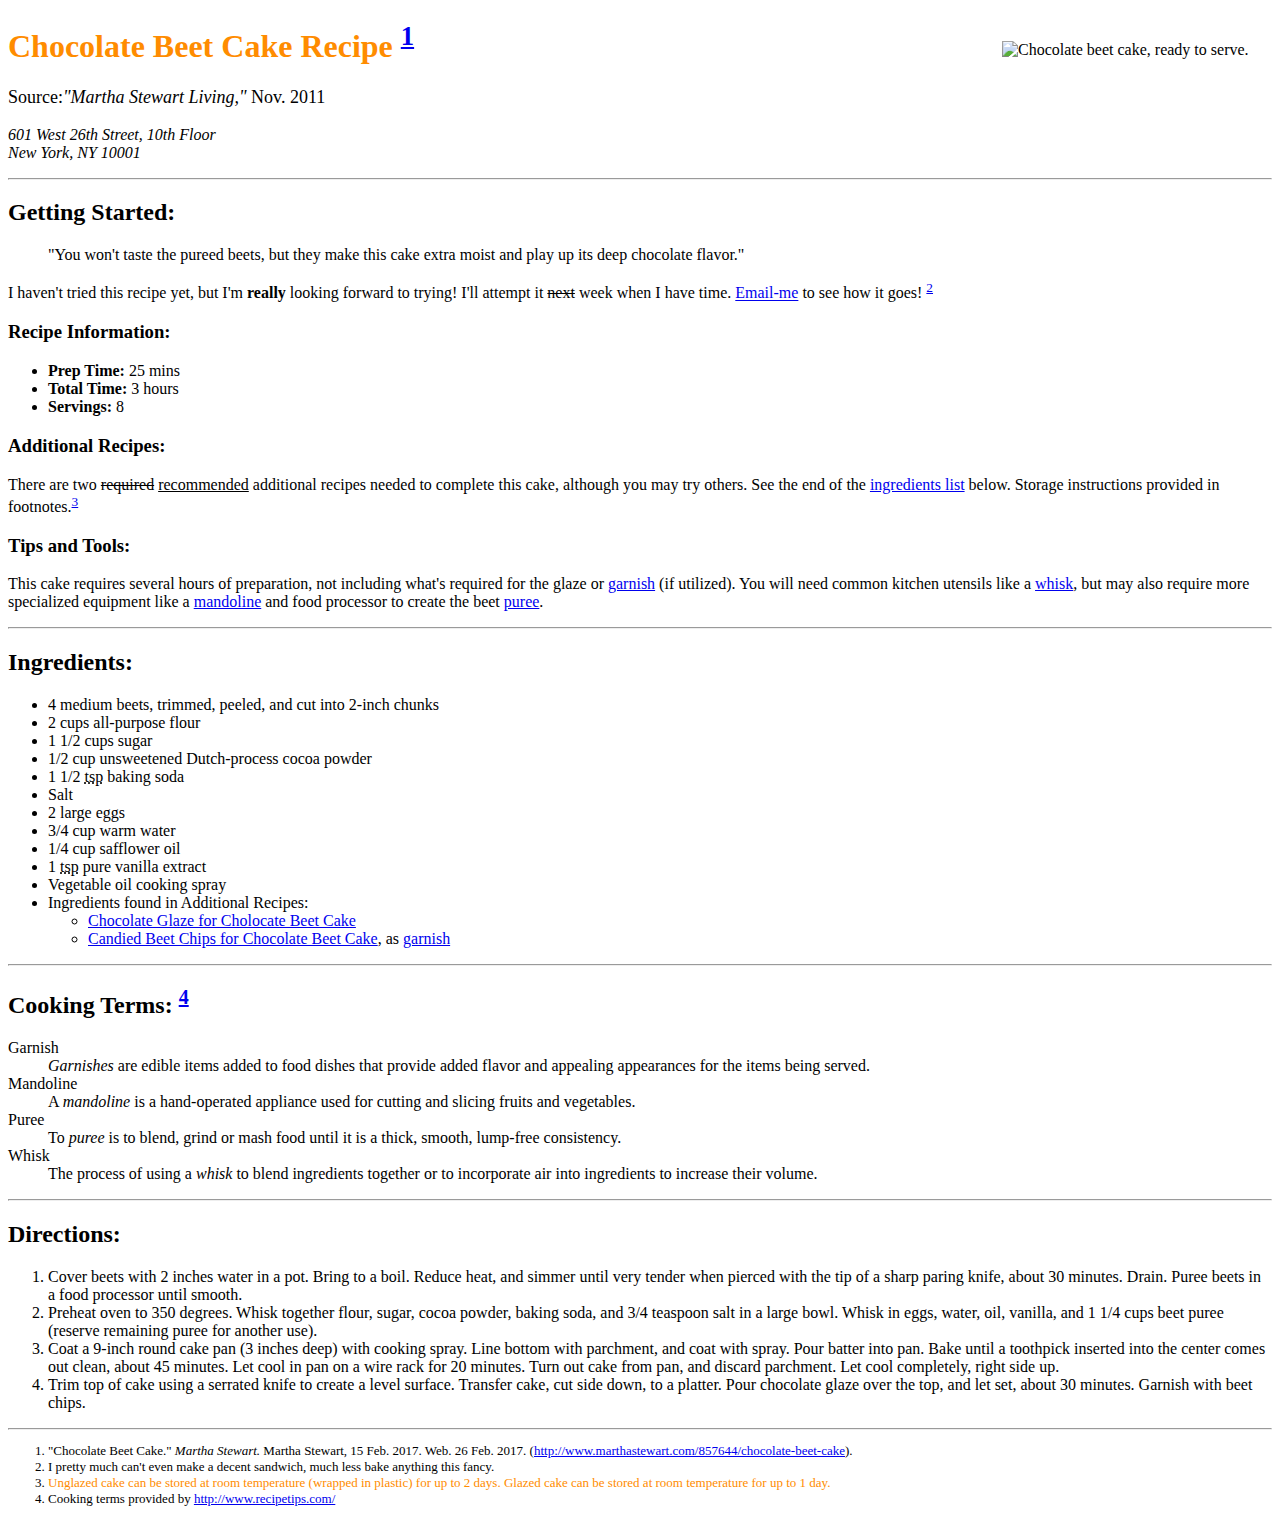
==== assignment-3/index.html @ b90e24d0 "Worked on assignment-3" ====
<!-- A3: Step 1 -->
<!DOCTYPE html>
<html>
    <head>
      <!-- A3: Step 2 -->
      <meta charset="UTF-8">
      <title>Index: Chocolate Beet Cake Recipe</title>
    </head>

    <body>
      <main>
        <!-- A3: Step 3 -->
        <img src="./images/beetcake.jpg" alt="Chocolate beet cake, ready to serve." style="width: 250px; float: right; margin: 20px">

        <h1 style="color:DarkOrange">Chocolate Beet Cake Recipe <sup><a href="#footnotes1">1</a></sup></h1>

        <!-- A3: Step 4 -->
        <p style="font-size:large">
          Source:<cite>"Martha Stewart Living,"</cite> Nov. 2011
          <address>
            601 West 26th Street, 10th Floor <br />
            New York, NY 10001 <br />

          </address>
        </p>


        <hr />


        <h2>Getting Started:</h2>
        <!-- A3: Step 5 -->
        <blockquote>
          "You won't taste the pureed beets, but they make this cake extra moist and play up its deep chocolate flavor."
        </blockquote>

        <!-- A3: Step 6 -->
        <p>I haven't tried this recipe yet, but I'm <strong>really</strong> looking forward to trying! I'll attempt it <s>next</s> week when I have time. <a href="mailto:justine.evans@umontana.edu">Email-me</a> to see how it goes! <sup><a href="#footnotes2">2</a></sup></p>

        <h3>Recipe Information:</h3>
          <ul>
            <!-- A3: Step 7 -->
            <li><b>Prep Time:</b> 25 mins</li>
            <li><b>Total Time:</b> 3 hours</li>
            <li><b>Servings:</b> 8</li>
          </ul>

        <h3>Additional Recipes:</h3>
        <!-- A3: Step 8 -->
        <p>There are two <del>required</del> <ins>recommended</ins> additional recipes needed to complete this cake, although you may try others. See the end of the <a href="#ingredients">ingredients list</a> below. Storage instructions provided in footnotes.<sup><a href="#footnotes3">3</a></sup>

        <h3>Tips and Tools:</h3>
        <!-- A3: Step 12 -->
        <p>This cake requires several hours of preparation, not including what's required for the glaze or <a href="#dfn-garnish">garnish</a> (if utilized). You will need common kitchen utensils like a <a href="#dfn-whisk">whisk</a>, but may also require more specialized equipment like a <a href="#dfn-mandoline">mandoline</a> and food processor to create the beet <a href="#dfn-puree">puree</a>.</p>


        <hr />


        <h2 id="ingredients">Ingredients:</h2>
          <ul>
            <li>4 medium beets, trimmed, peeled, and cut into 2-inch chunks</li>
            <li>2 cups all-purpose flour</li>
            <li>1 1/2 cups sugar</li>
            <li>1/2 cup unsweetened Dutch-process cocoa powder</li>
            <li>1 1/2 <abbr title="teaspoon">tsp</abbr> baking soda</li>
            <li>Salt</li>
            <li> 2 large eggs</li>
            <li>3/4 cup warm water</li>
            <li>1/4 cup safflower oil</li>
            <li>1 <abbr title="teaspoon">tsp</abbr> pure vanilla extract</li>
            <li>Vegetable oil cooking spray</li>
            <li>Ingredients found in Additional Recipes:</li>
            <!-- A3: Step 9 -->
            <ul>
              <li><a href="./pages/beetcake-glaze.html" target="_blank">Chocolate Glaze for Cholocate Beet Cake</a></li>
              <li><a href="./pages/beetcake-garnish.html" target="_blank">Candied Beet Chips for Chocolate Beet Cake</a>, as <a href="#dfn-garnish">garnish</a></li>
            </ul>
          </ul>


        <hr />


        <h2>Cooking Terms: <sup><a href="#footnotes4">4</a></sup></h2>
          <dl>
            <!-- A3: Steps 10 and 11 -->
            <dt>Garnish</dt>
            <dd><dfn id="dfn-garnish">Garnishes</dfn> are edible items added to food dishes that provide added flavor and appealing appearances for the items being served.</dd>
            <dt>Mandoline</dt>
            <dd>A <dfn id="dfn-mandoline">mandoline</dfn> is a hand-operated appliance used for cutting and slicing fruits and vegetables.</dd>
            <dt>Puree</dt>
            <dd>To <dfn id="dfn-puree">puree</dfn> is to blend, grind or mash food until it is a thick, smooth, lump-free consistency.</dd>
            <dt>Whisk</dt>
            <dd>The process of using a <dfn id="dfn-whisk">whisk</dfn> to blend ingredients together or to incorporate air into ingredients to increase their volume.</dd>

          </dl>


        <hr />


        <h2>Directions:</h2>
        <!-- A3: Step 13 -->
        <ol>
          <li>Cover beets with 2 inches water in a pot. Bring to a boil. Reduce heat, and simmer until very tender when pierced with the tip of a sharp paring knife, about 30 minutes. Drain. Puree beets in a food processor until smooth.</li>
          <li>Preheat oven to 350 degrees. Whisk together flour, sugar, cocoa powder, baking soda, and 3/4 teaspoon salt in a large bowl. Whisk in eggs, water, oil, vanilla, and 1 1/4 cups beet puree (reserve remaining puree for another use).</li>
          <li>Coat a 9-inch round cake pan (3 inches deep) with cooking spray. Line bottom with parchment, and coat with spray. Pour batter into pan. Bake until a toothpick inserted into the center comes out clean, about 45 minutes. Let cool in pan on a wire rack for 20 minutes. Turn out cake from pan, and discard parchment. Let cool completely, right side up.</li>
          <li>Trim top of cake using a serrated knife to create a level surface. Transfer cake, cut side down, to a platter. Pour chocolate glaze over the top, and let set, about 30 minutes. Garnish with beet chips.</li>
        </ol>


        <hr />
      </main>

      <footer>
        <ol style="font-size:small">
          <!-- A3: Step 15 -->
          <li id="footnotes1">"Chocolate Beet Cake." <i>Martha Stewart.</i> Martha Stewart, 15 Feb. 2017. Web. 26 Feb. 2017. (<a href="http://www.marthastewart.com/857644/chocolate-beet-cake" target="_blank">http://www.marthastewart.com/857644/chocolate-beet-cake</a>).</li>

          <li id="footnotes2">I pretty much can't even make a decent sandwich, much less bake anything this fancy.</li>

          <li id="footnotes3"><span style="color:DarkOrange">Unglazed cake can be stored at room temperature (wrapped in plastic) for up to 2 days. Glazed cake can be stored at room temperature for up to 1 day.</span></li>

          <li id="footnotes4">Cooking terms provided by <a href="http://www.recipetips.com/" target="_blank">http://www.recipetips.com/</a>
        </ol>
      </footer>
    </body>
</html>
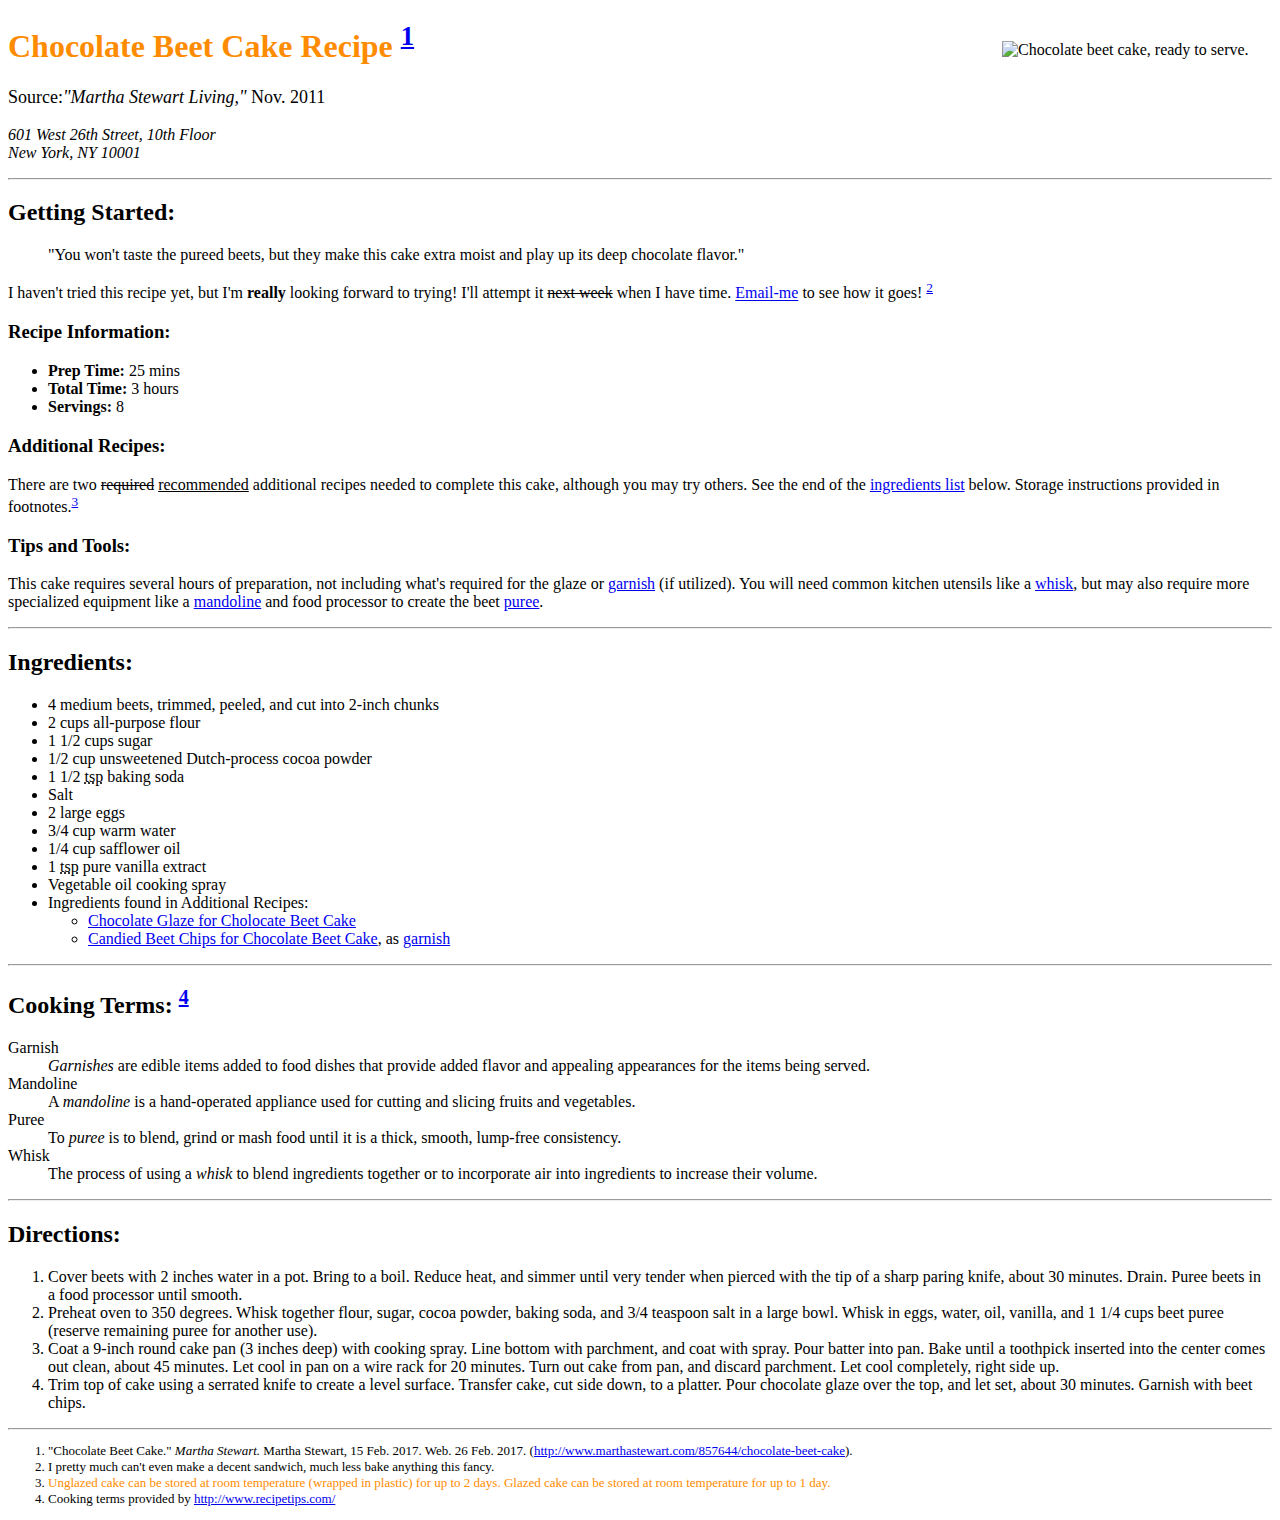
==== commit 0be64aa6: "Fixed a few errors" ====
--- a/assignment-3/index.html
+++ b/assignment-3/index.html
@@ -35,7 +35,7 @@
         </blockquote>
 
         <!-- A3: Step 6 -->
-        <p>I haven't tried this recipe yet, but I'm <strong>really</strong> looking forward to trying! I'll attempt it <s>next</s> week when I have time. <a href="mailto:justine.evans@umontana.edu">Email-me</a> to see how it goes! <sup><a href="#footnotes2">2</a></sup></p>
+        <p>I haven't tried this recipe yet, but I'm <strong>really</strong> looking forward to trying! I'll attempt it <s>next week</s> when I have time. <a href="mailto:justine.evans@umontana.edu">Email-me</a> to see how it goes! <sup><a href="#footnotes2">2</a></sup></p>
 
         <h3>Recipe Information:</h3>
           <ul>
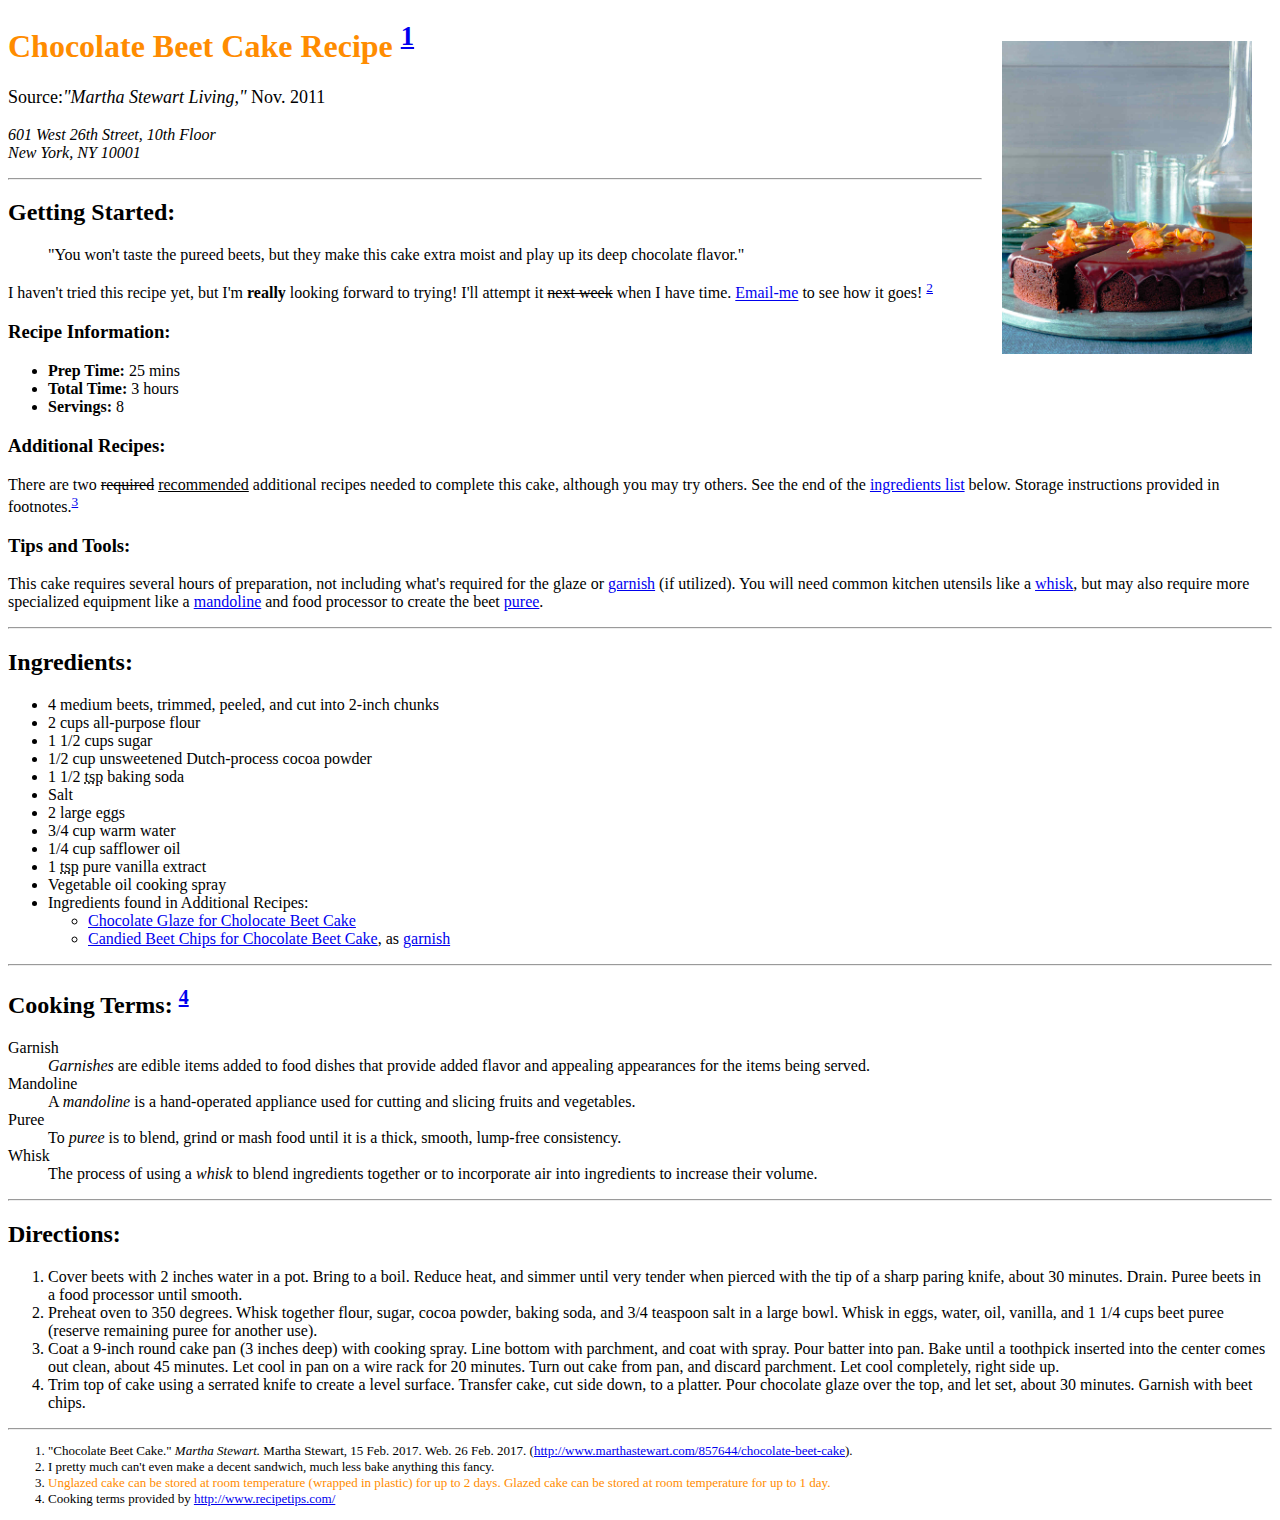
==== commit 1253d79a: "fixed a small error" ====
--- a/assignment-3/index.html
+++ b/assignment-3/index.html
@@ -10,7 +10,7 @@
     <body>
       <main>
         <!-- A3: Step 3 -->
-        <img src="./images/beetcake.jpg" alt="Chocolate beet cake, ready to serve." style="width: 250px; float: right; margin: 20px">
+        <img src="./images/beetcake.jpeg" alt="Chocolate beet cake, ready to serve." style="width: 250px; float: right; margin: 20px">
 
         <h1 style="color:DarkOrange">Chocolate Beet Cake Recipe <sup><a href="#footnotes1">1</a></sup></h1>
 
